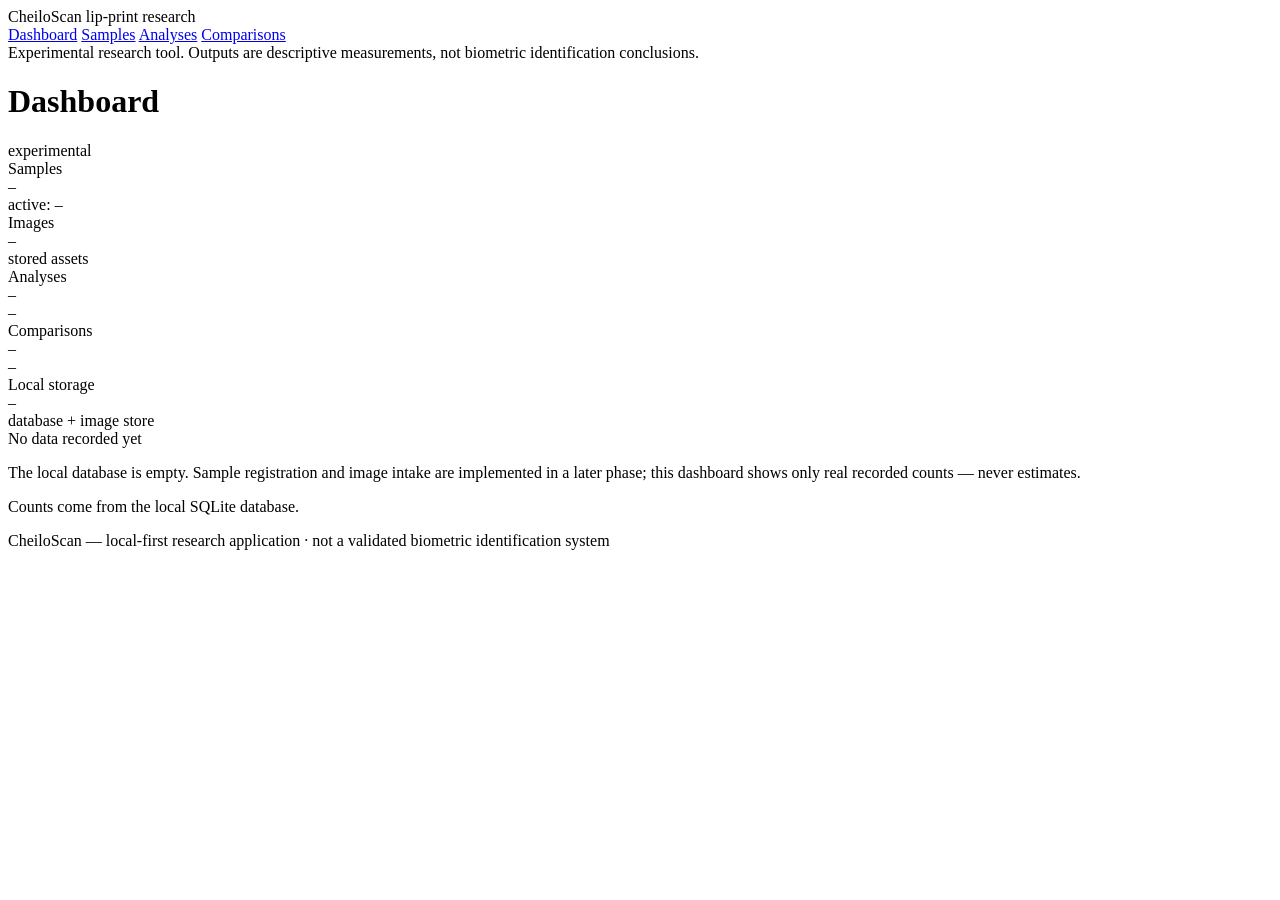
==== web/index.html @ ac4d78a1 "feat: phase 1 - backend foundation (config, database, API, frontend shell, logging, errors, 79 tests" ====
<!doctype html>
<html lang="en">
<head>
  <meta charset="utf-8">
  <meta name="viewport" content="width=device-width, initial-scale=1">
  <title>CheiloScan — Dashboard</title>
  <link rel="stylesheet" href="/css/style.css">
</head>
<body data-page="dashboard">
  <div class="layout">
    <aside class="sidebar">
      <div class="brand">
        <span class="brand-mark">CheiloScan</span>
        <span class="brand-sub">lip-print research</span>
      </div>
      <nav class="nav">
        <a href="/" class="active">Dashboard</a>
        <a href="/samples">Samples</a>
        <a href="/analyses">Analyses</a>
        <a href="/comparisons">Comparisons</a>
      </nav>
      <div class="sidebar-note">
        Experimental research tool. Outputs are descriptive measurements,
        not biometric identification conclusions.
      </div>
    </aside>

    <div class="main">
      <header class="header">
        <h1>Dashboard</h1>
        <span class="badge badge-experimental">experimental</span>
      </header>

      <main class="content">
        <div id="load-error" class="alert alert-error hidden" role="alert"></div>

        <section class="stats-grid" aria-label="Database statistics">
          <div class="stat-card">
            <div class="stat-label">Samples</div>
            <div class="stat-value" id="stat-samples">–</div>
            <div class="stat-sub" id="stat-samples-active">active: –</div>
          </div>
          <div class="stat-card">
            <div class="stat-label">Images</div>
            <div class="stat-value" id="stat-images">–</div>
            <div class="stat-sub">stored assets</div>
          </div>
          <div class="stat-card">
            <div class="stat-label">Analyses</div>
            <div class="stat-value" id="stat-analyses">–</div>
            <div class="stat-sub" id="stat-analyses-breakdown">–</div>
          </div>
          <div class="stat-card">
            <div class="stat-label">Comparisons</div>
            <div class="stat-value" id="stat-comparisons">–</div>
            <div class="stat-sub" id="stat-comparisons-breakdown">–</div>
          </div>
          <div class="stat-card">
            <div class="stat-label">Local storage</div>
            <div class="stat-value stat-value-sm" id="stat-storage">–</div>
            <div class="stat-sub">database + image store</div>
          </div>
        </section>

        <div id="empty-state" class="empty-state hidden">
          <div class="empty-state-title">No data recorded yet</div>
          <p>
            The local database is empty. Sample registration and image
            intake are implemented in a later phase; this dashboard shows
            only real recorded counts — never estimates.
          </p>
        </div>

        <section class="meta-note" aria-label="Status">
          <p id="db-note">
            Counts come from the local SQLite database.
            <span id="generated-at"></span>
          </p>
        </section>
      </main>

      <footer class="footer">
        CheiloScan — local-first research application · not a validated
        biometric identification system
      </footer>
    </div>
  </div>
  <script src="/js/app.js"></script>
</body>
</html>
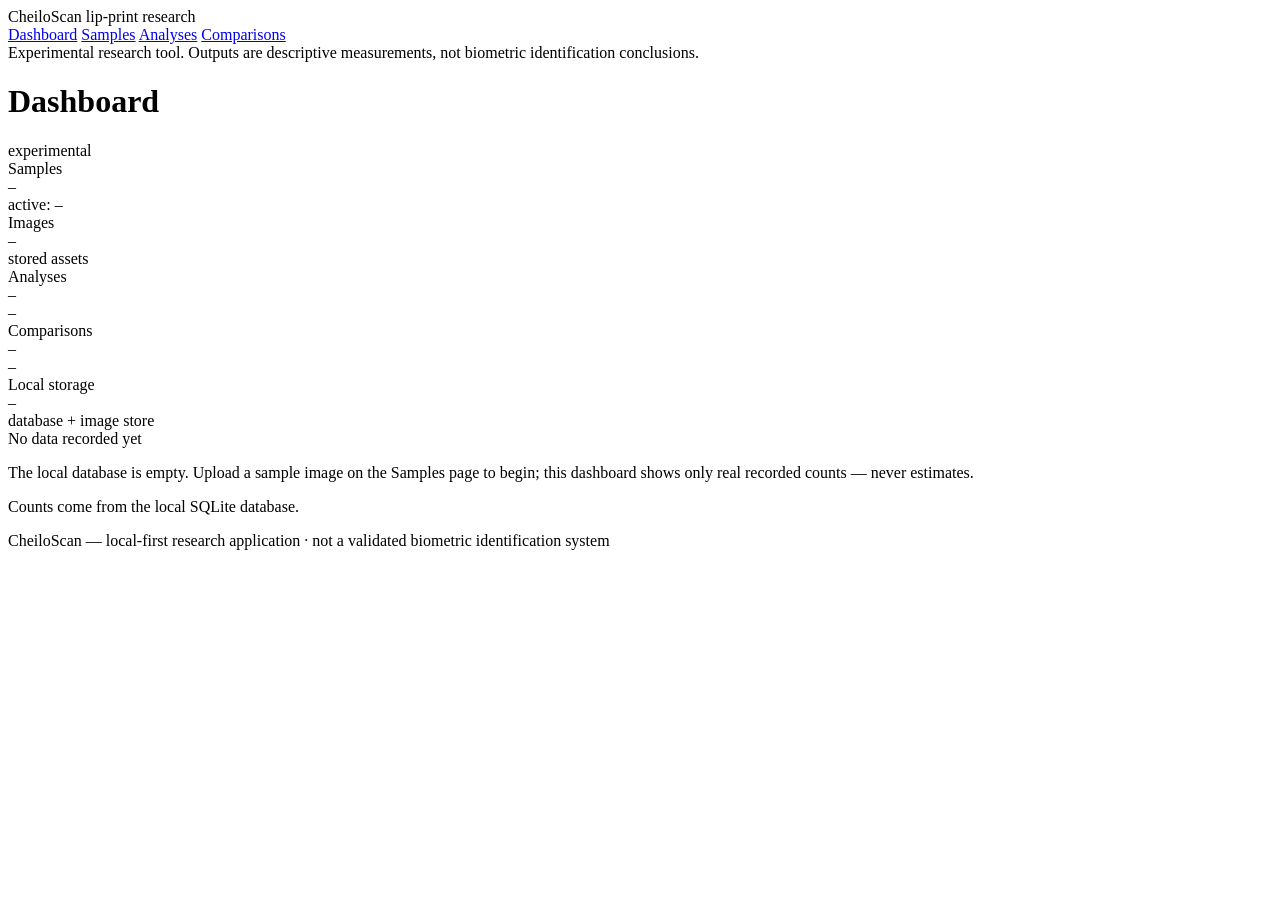
==== commit 238d2272: "feat: harden application for single-process production deployment Adds fail-fast production config, " ====
--- a/web/index.html
+++ b/web/index.html
@@ -65,9 +65,9 @@
         <div id="empty-state" class="empty-state hidden">
           <div class="empty-state-title">No data recorded yet</div>
           <p>
-            The local database is empty. Sample registration and image
-            intake are implemented in a later phase; this dashboard shows
-            only real recorded counts — never estimates.
+            The local database is empty. Upload a sample image on the Samples
+            page to begin; this dashboard shows only real recorded counts —
+            never estimates.
           </p>
         </div>
 
